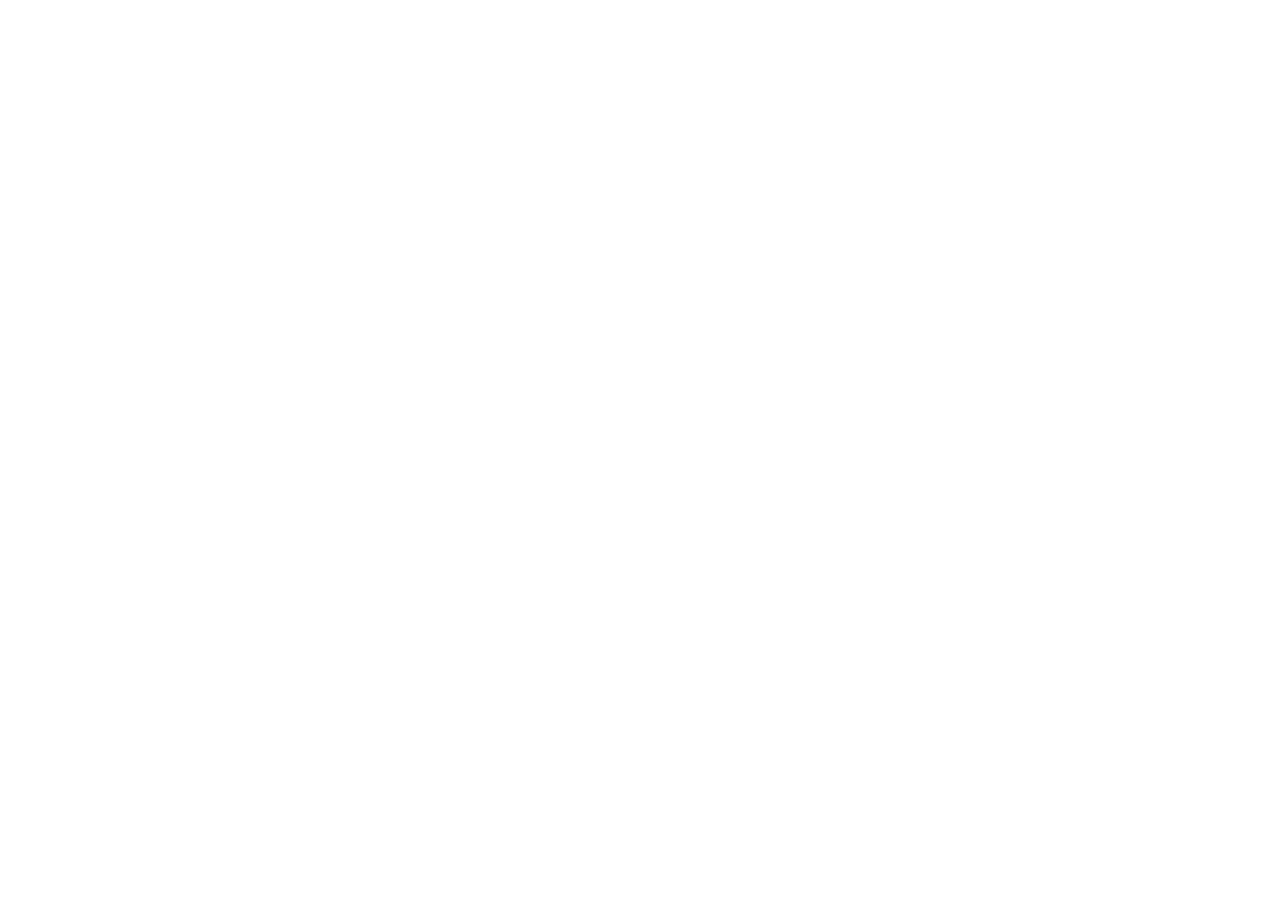
==== code/demo/代码题/倒计时.html @ 036e0bd0 "updata" ====
<!DOCTYPE html>
<html lang="en">

<head>
    <meta charset="UTF-8">
    <meta name="viewport" content="width=device-width, initial-scale=1.0">
    <title>Document</title>
</head>

<body>

</body>

</html>
<script>
    let num = 10
    const countDown = () => {
        const time = setInterval(() => {
            console.log(num);
            num = num - 1
            if (num === 0) {
                clearInterval(time)
                console.log('已经结束了！');
            }
        }, 1000)
    }
    countDown()


</script>
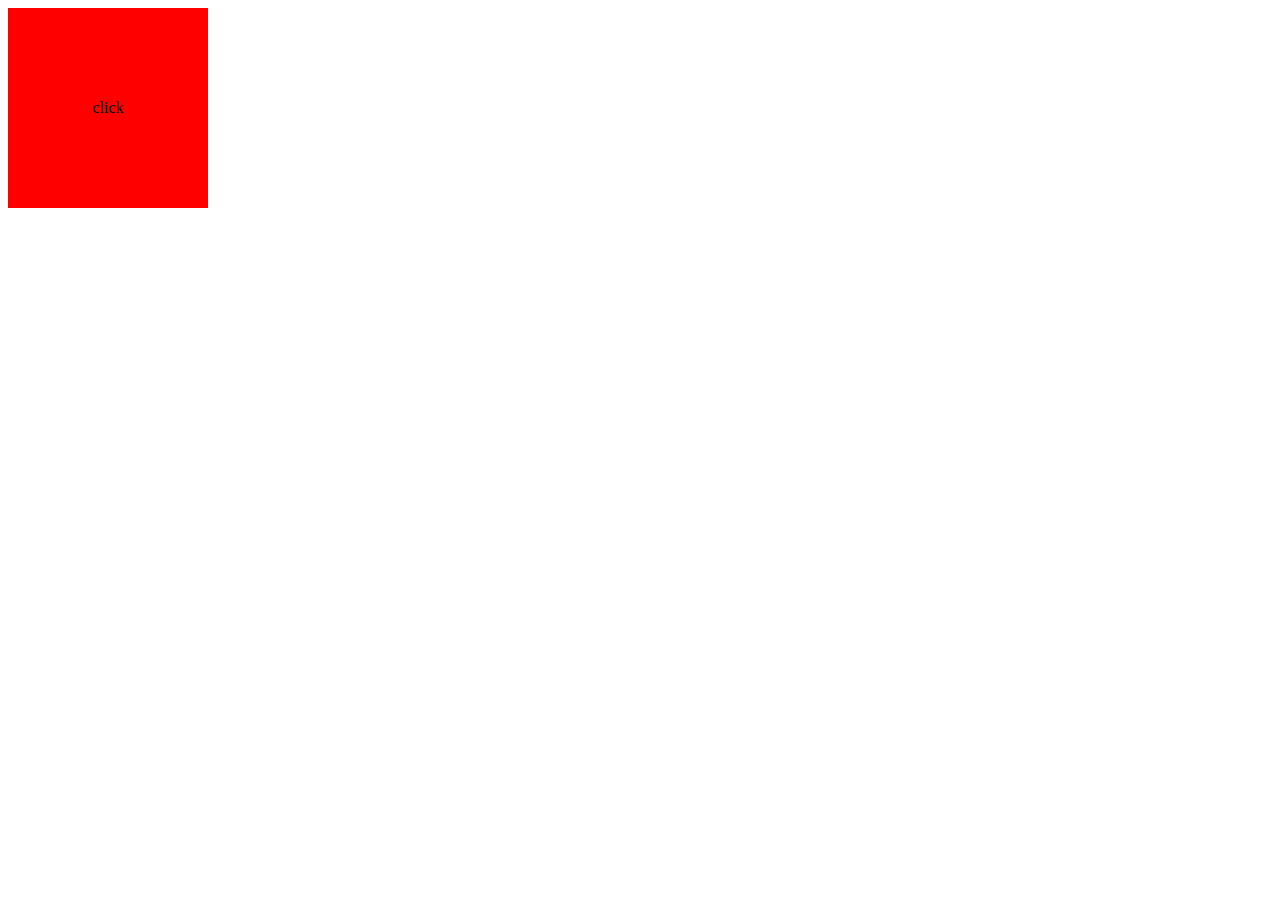
==== commit c21f068a: "updata" ====
--- a/code/demo/代码题/倒计时.html
+++ b/code/demo/代码题/倒计时.html
@@ -6,25 +6,41 @@
     <meta name="viewport" content="width=device-width, initial-scale=1.0">
     <title>Document</title>
 </head>
+<style>
+    #box {
+        width: 200px;
+        height: 200px;
+        background-color: red;
+        display: flex;
+        justify-content: center;
+        align-items: center;
+        cursor: pointer;
+    }
+</style>
 
 <body>
-
+    <div id="box">click</div>
 </body>
 
 </html>
 <script>
+    const div = document.getElementById('box')
+
     let num = 10
-    const countDown = () => {
-        const time = setInterval(() => {
-            console.log(num);
-            num = num - 1
-            if (num === 0) {
-                clearInterval(time)
-                console.log('已经结束了！');
+    function countTime() {
+        const timer = setInterval(() => {
+            num--
+            div.innerText = `还有${num}秒`
+            if (num <= 0) {
+                clearInterval(timer)
+                num = 10
+                div.innerHTML = Math.random() > 0.5 ? '恭喜您中奖' : "很遗憾您没有中奖"
             }
         }, 1000)
     }
-    countDown()
-
+    div.addEventListener('click', () => {
+        div.innerText = `还有${num}秒`
+        countTime()
+    })
 
 </script>